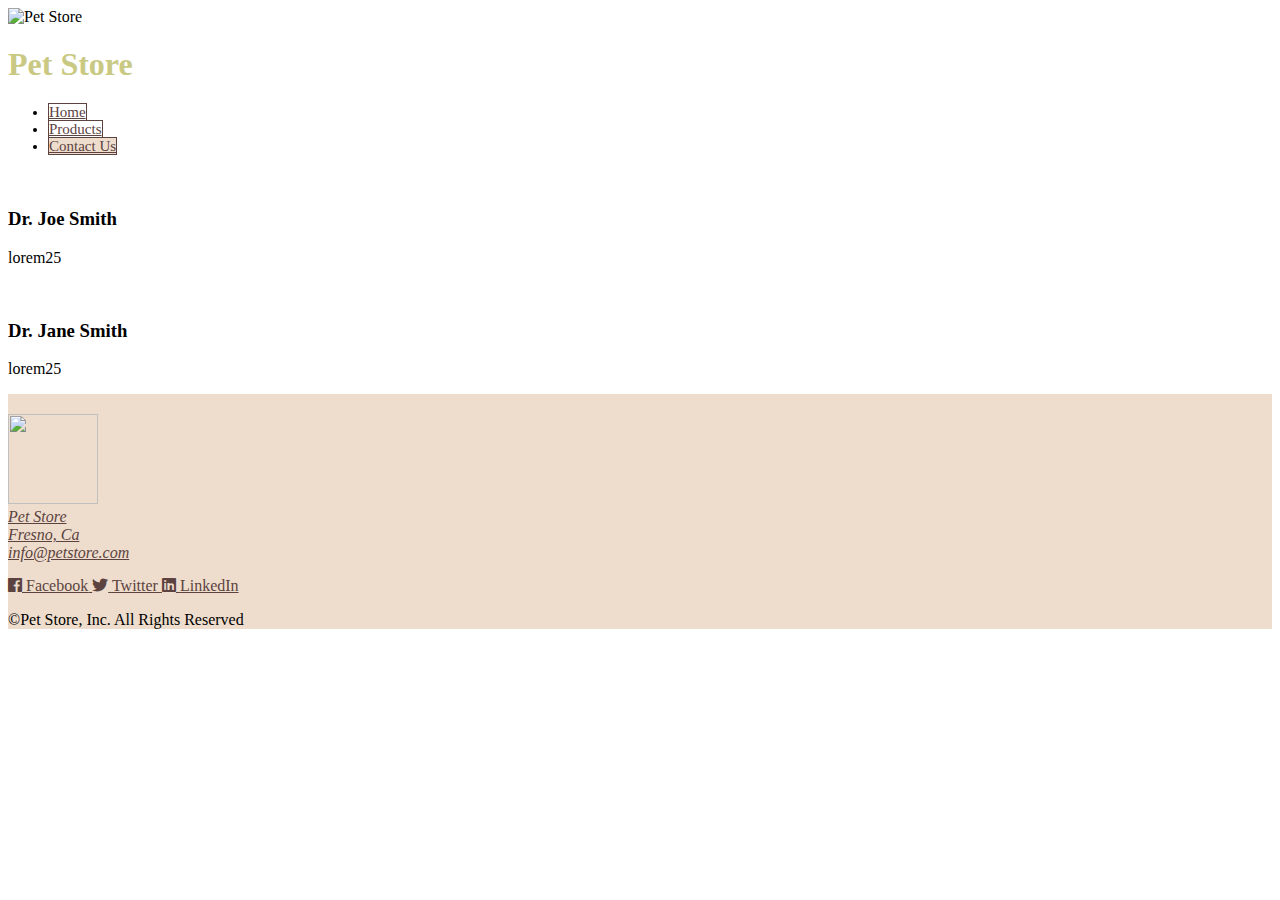
==== contact.html @ 90e43e94 "started contact page" ====
<!DOCTYPE html>
<html lang="en">
<head>
	<meta charset="UTF-8">
	<meta name="viewport" content="width=device-width, initial-scale=1.0">
	<title>Pet Store</title>
	<link rel="stylesheet" href="css/bootstrap.min.css">
	<link rel="stylesheet" href="css/all.min.css">
	<link rel="stylesheet" href="css/styles.css">
</head>
<body>
  <!-- HEADER/NAVBAR -->
  <div class="container">
  		<header class="row">
  			<div class="col-xs-8 col-sm-4 col-md-6 centered">
  			<img src="img/petstore_logo.png" alt="Pet Store" class="pull-left logo">
  			<h1 class="pull-left text-center">Pet Store</h1>
  			</div>
  			<nav class="col-xs-12 col-sm-7 col-md-6">
  				<ul class="nav nav-pills pull-right">
  					<li role="presentation">
  						<a href="#">Home</a>
  					</li>
  					<li role="presentation">
  						<a href="#">Products</a>
  					</li>
  					<li role="presentation" class="active">
  						<a href="#">Contact Us</a>
  					</li>
  				</ul>
  			</nav>
  		</header>
  	</div>
<!--  -->
 <div class="container content">
   <div class="row">
     <div class="col-sm-12 col-md-6">
       <div class="row">
         <div class="col-xs-6 col-sm-4"><img src="img/doctor.jpg" alt="" class="img-responsive"></div>
       </div>
       <div class="col-xs-6 col-sm-4">
         <h3>Dr. Joe Smith</h3>
       </div>
       <div class="col-xs-12 col-sm-4">
         <p>lorem25</p>
       </div>
     </div>
   </div>
   <div class="row">
     <div class="col-sm-12 col-md-6">
       <div class="row">
         <div class="col-xs-6 col-sm-4"><img src="img/doctor2.jpg" alt="" class="img-responsive"></div>
       </div>
       <div class="col-xs-6 col-sm-4">
         <h3>Dr. Jane Smith</h3>
       </div>
       <div class="col-xs-12 col-sm-4">
         <p>lorem25</p>
       </div>
     </div>
   </div>
 </div>
    <!--FOOTER-->
    <footer class="container-fluid">
    	<div class="row centered">
    		<div class="col-xs-6 col-sm-offset-1">
   			<img src="img/petstore_logo.png" alt="" class="logo">
   		</div>
    		<div class="col-xs-6 col-sm-3 col-sm-offset-1 contact_info">
    			<address>
   				<a href="">
   					Pet Store<br>
   					Fresno, Ca<br>
   			  </a>
   			<a href="">
   				info@petstore.com
   			</a>
   			</address>
    		</div>
    		<div class="col-sm-2 social">
    			<a href="">
   				<i class="fab fa-facebook"></i>
   				<span class="hidden-xs">Facebook</span>
   			</a>
    			<a href="">
   				<i class="fab fa-twitter"></i>
   				<span class="hidden-xs">Twitter</span>
   			</a>
    			<a href="">
   				<i class="fab fa-linkedin"></i>
   				<span class="hidden-xs">LinkedIn</span>
   			</a>
    		</div>
    	</div>
    	<div class="row">
    		<div class="col-sm-12 fine_print text-center">
    			<p>&copy;Pet Store, Inc. All Rights Reserved</p>
    		</div>
    	</div>
    </footer>
   	<!-- scripts -->
   	<script src="https://ajax.googleapis.com/ajax/libs/jquery/1.11.3/jquery.min.js"></script>
   	<script src="js/bootstrap.min.js"></script>
   </body>
   </html>
---- css/styles.css ----
.logo {
  /* height: 75px; */
  width:90px
}

header h1 {
  color: #c9c983;
  font-family: 'Satisfy';
  margin-top: 20px;
}

.nav-pills>li.active>a {
  color: #5c433f;
  background-color: #eeddcd;

}

.nav-pills>li.active>a:hover,
.product button:hover,
footer a:hover {
  background-color: #edf1f4;
  color: #5c433f;
}

nav li {
  font-size: 15px;
}
li a{
  border: 1px solid #5c433f;
  color: #5c433f;
  font-family: 'Open Sans';
  font-weight: 400;
}
a:hover {
  text-decoration: none;
}

nav {
  top:20px;
}

.jumbotron {
  background-image: url('../img/hero.jpg');
  color: #fff;
  background-size: cover;
  background-position: center center;
  height: 500px;
}

.jumbotron h2 {
  font-family: "Open Sans";
  font-weight: 300;
  color: #fff;
}

.featured {
  margin-bottom: 60px;

}

.product {
  background-color: #eeddcd;
  border-radius: 5%;
  border: 5px solid rgb(252, 252, 252);
}

.img-box {
  margin: 10px 0px;
}

.product button{
  margin-bottom: 10px;
  background-color: rgb(252,252,252);
  border: 1px solid #5c433f;
}

aside a, footer {
background-color: #eeddcd;
}

footer {
  padding-top:20px;
  max-height:100%
}

footer a {
  color: #5c433f;
}

footer img {
  height: 90px;
}

contact_info {
  padding-top: 15px;
  padding-left: 40px;
  border-right: 1px solid #333;
  border-left: 1px solid #333;

}

.social {
  padding-top: 15px;
}

footer .fineprint {
  margin-top: 10px;
  margin-bottom: 15px;
  color; #333;

}

@media (max-width: 768px) {
  .centered {
    float: none;
    margin: 0 auto;
  }
  nav {
    padding-top: 0px;
    padding-bottom: 10px;
    top: 5px;
  }
  .social {
    text-align: center;
    font-size: 45px;
  }
  .social {
    margin: 20px 10px 0px;
  }
  aside {
    margin-bottom: 60px;
  }
}
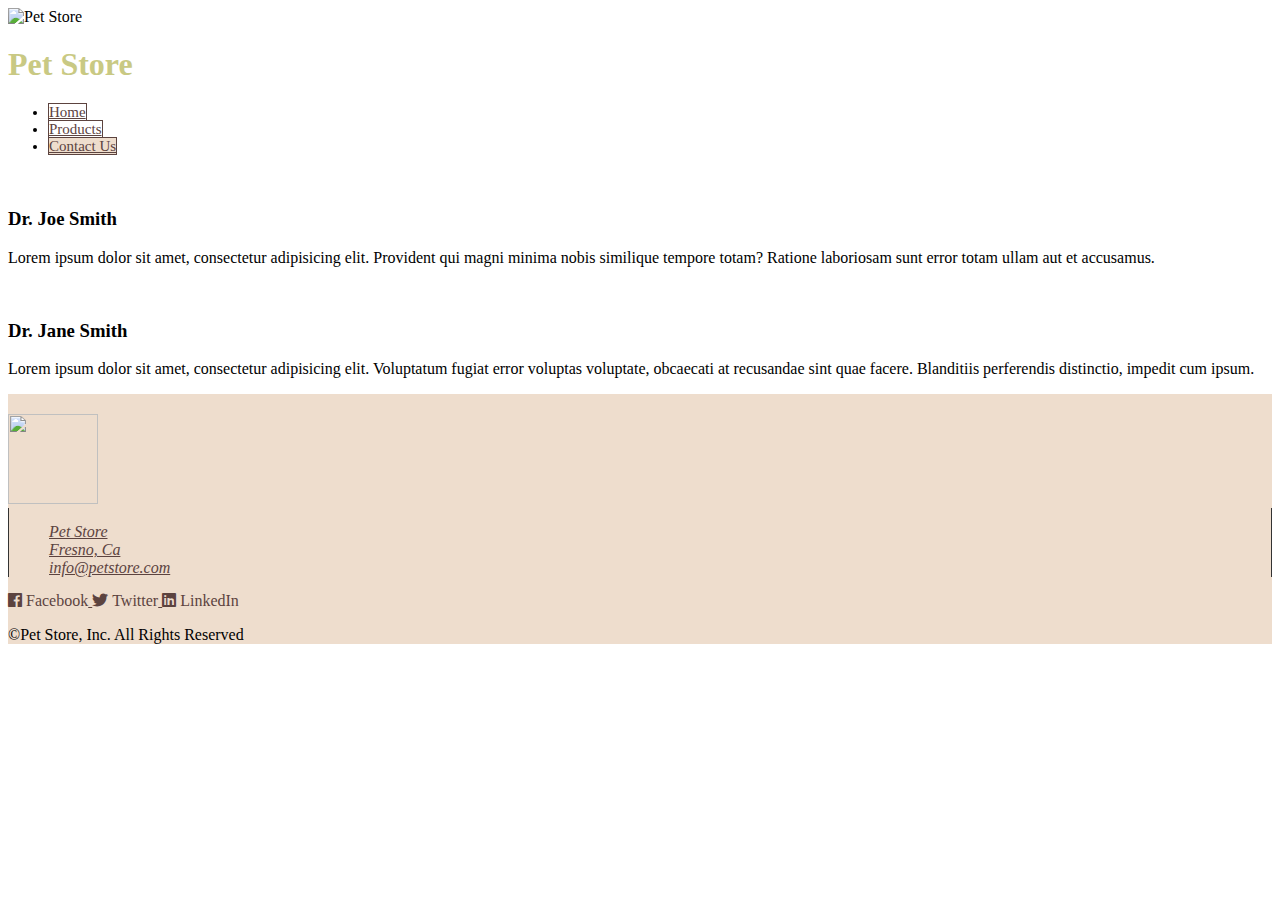
==== commit 394c7008: "fixed contact page" ====
--- a/contact.html
+++ b/contact.html
@@ -32,72 +32,76 @@
   		</header>
   	</div>
 <!--  -->
- <div class="container content">
-   <div class="row">
-     <div class="col-sm-12 col-md-6">
-       <div class="row">
-         <div class="col-xs-6 col-sm-4"><img src="img/doctor.jpg" alt="" class="img-responsive"></div>
-       </div>
-       <div class="col-xs-6 col-sm-4">
-         <h3>Dr. Joe Smith</h3>
-       </div>
-       <div class="col-xs-12 col-sm-4">
-         <p>lorem25</p>
-       </div>
-     </div>
-   </div>
-   <div class="row">
-     <div class="col-sm-12 col-md-6">
-       <div class="row">
-         <div class="col-xs-6 col-sm-4"><img src="img/doctor2.jpg" alt="" class="img-responsive"></div>
-       </div>
-       <div class="col-xs-6 col-sm-4">
-         <h3>Dr. Jane Smith</h3>
-       </div>
-       <div class="col-xs-12 col-sm-4">
-         <p>lorem25</p>
-       </div>
-     </div>
-   </div>
- </div>
+<!--  (.container.content>.row>(.col-sm-12.col-md-6>(.row>(.col-xs-6.col-sm-4>img.img-responsive[src=img/doctor1.jpg])+(.col-xs-6.col-sm-8>h3{Dr. Joe Smith})+(.col-xs-12.col-sm-8>p{lorem25}))*2)) -->
+
+<div class="container content">
+	<div class="row">
+		<div class="col-sm-12 col-md-6">
+			<div class="row">
+				<div class="col-xs-6 col-sm-4"><img src="img/doctor1.jpg" alt="" class="img-responsive"></div>
+				<div class="col-xs-6 col-sm-8">
+					<h3>Dr. Joe Smith</h3>
+				</div>
+				<div class="col-xs-12 col-sm-8">
+					<p>Lorem ipsum dolor sit amet, consectetur adipisicing elit. Provident qui magni minima nobis similique tempore totam? Ratione laboriosam sunt error totam ullam aut et accusamus.</p>
+				</div>
+			</div>
+			<div class="row">
+				<div class="col-xs-6 col-sm-4"><img src="img/doctor2.jpg" alt="" class="img-responsive"></div>
+				<div class="col-xs-6 col-sm-8">
+					<h3>Dr. Jane Smith</h3>
+				</div>
+				<div class="col-xs-12 col-sm-8">
+					<p>Lorem ipsum dolor sit amet, consectetur adipisicing elit. Voluptatum fugiat error voluptas voluptate, obcaecati at recusandae sint quae facere. Blanditiis perferendis distinctio, impedit cum ipsum.</p>
+				</div>
+			</div>
+		</div>
+	</div>
+</div>
+
+
+ <!--<iframe src="https://www.google.com/maps/embed?pb=!1m14!1m8!1m3!1d12790.416957247213!2d-119.785777!3d36.732065!3m2!1i1024!2i768!4f13.1!3m3!1m2!1s0x0%3A0xab092ce50c284a0a!2sBitwise+Industries!5e0!3m2!1sen!2sus!4v1543367728113" width="600" height="450" frameborder="0" style="border:0" allowfullscreen></iframe>-->
     <!--FOOTER-->
-    <footer class="container-fluid">
-    	<div class="row centered">
-    		<div class="col-xs-6 col-sm-offset-1">
-   			<img src="img/petstore_logo.png" alt="" class="logo">
-   		</div>
-    		<div class="col-xs-6 col-sm-3 col-sm-offset-1 contact_info">
-    			<address>
-   				<a href="">
-   					Pet Store<br>
-   					Fresno, Ca<br>
-   			  </a>
-   			<a href="">
-   				info@petstore.com
-   			</a>
-   			</address>
-    		</div>
-    		<div class="col-sm-2 social">
-    			<a href="">
-   				<i class="fab fa-facebook"></i>
-   				<span class="hidden-xs">Facebook</span>
-   			</a>
-    			<a href="">
-   				<i class="fab fa-twitter"></i>
-   				<span class="hidden-xs">Twitter</span>
-   			</a>
-    			<a href="">
-   				<i class="fab fa-linkedin"></i>
-   				<span class="hidden-xs">LinkedIn</span>
-   			</a>
-    		</div>
-    	</div>
-    	<div class="row">
-    		<div class="col-sm-12 fine_print text-center">
-    			<p>&copy;Pet Store, Inc. All Rights Reserved</p>
-    		</div>
-    	</div>
-    </footer>
+		<footer class="container-fluid">
+	  	<div class="row centered">
+	  		<div class="col-xs-6 col-sm-2">
+	 			<img src="img/petstore_logo.png" alt="" class="logo">
+	 		</div>
+	  		<div class="col-xs-6 col-sm-4 contact_info">
+	  			<address>
+	 				<a href="">
+	 					Pet Store<br>
+	 					Fresno, Ca<br>
+	 			  </a>
+	 			<a href="">
+	 				info@petstore.com
+	 			</a>
+	 			</address>
+	  		</div>
+	  		<div class="col-sm-2 social">
+	  			<a href="#">
+	 				<i class="fab fa-facebook">
+	 				<span class="hidden-xs">Facebook</span>
+	 				</i>
+	 			</a>
+	  			<a href="#">
+	 				<i class="fab fa-twitter">
+	 				<span class="hidden-xs">Twitter</span>
+	 				</i>
+	 			</a>
+	  			<a href="#">
+	 				<i class="fab fa-linkedin">
+	 				<span class="hidden-xs">LinkedIn</span>
+	 				</i>
+	 			</a>
+	  		</div>
+	  	</div>
+	  	<div class="row">
+	  		<div class="col-sm-12 fine_print text-center">
+	  			<p>&copy;Pet Store, Inc. All Rights Reserved</p>
+	  		</div>
+	  	</div>
+	  </footer>
    	<!-- scripts -->
    	<script src="https://ajax.googleapis.com/ajax/libs/jquery/1.11.3/jquery.min.js"></script>
    	<script src="js/bootstrap.min.js"></script>
--- a/css/styles.css
+++ b/css/styles.css
@@ -91,7 +91,7 @@
   height: 90px;
 }
 
-contact_info {
+.contact_info {
   padding-top: 15px;
   padding-left: 40px;
   border-right: 1px solid #333;
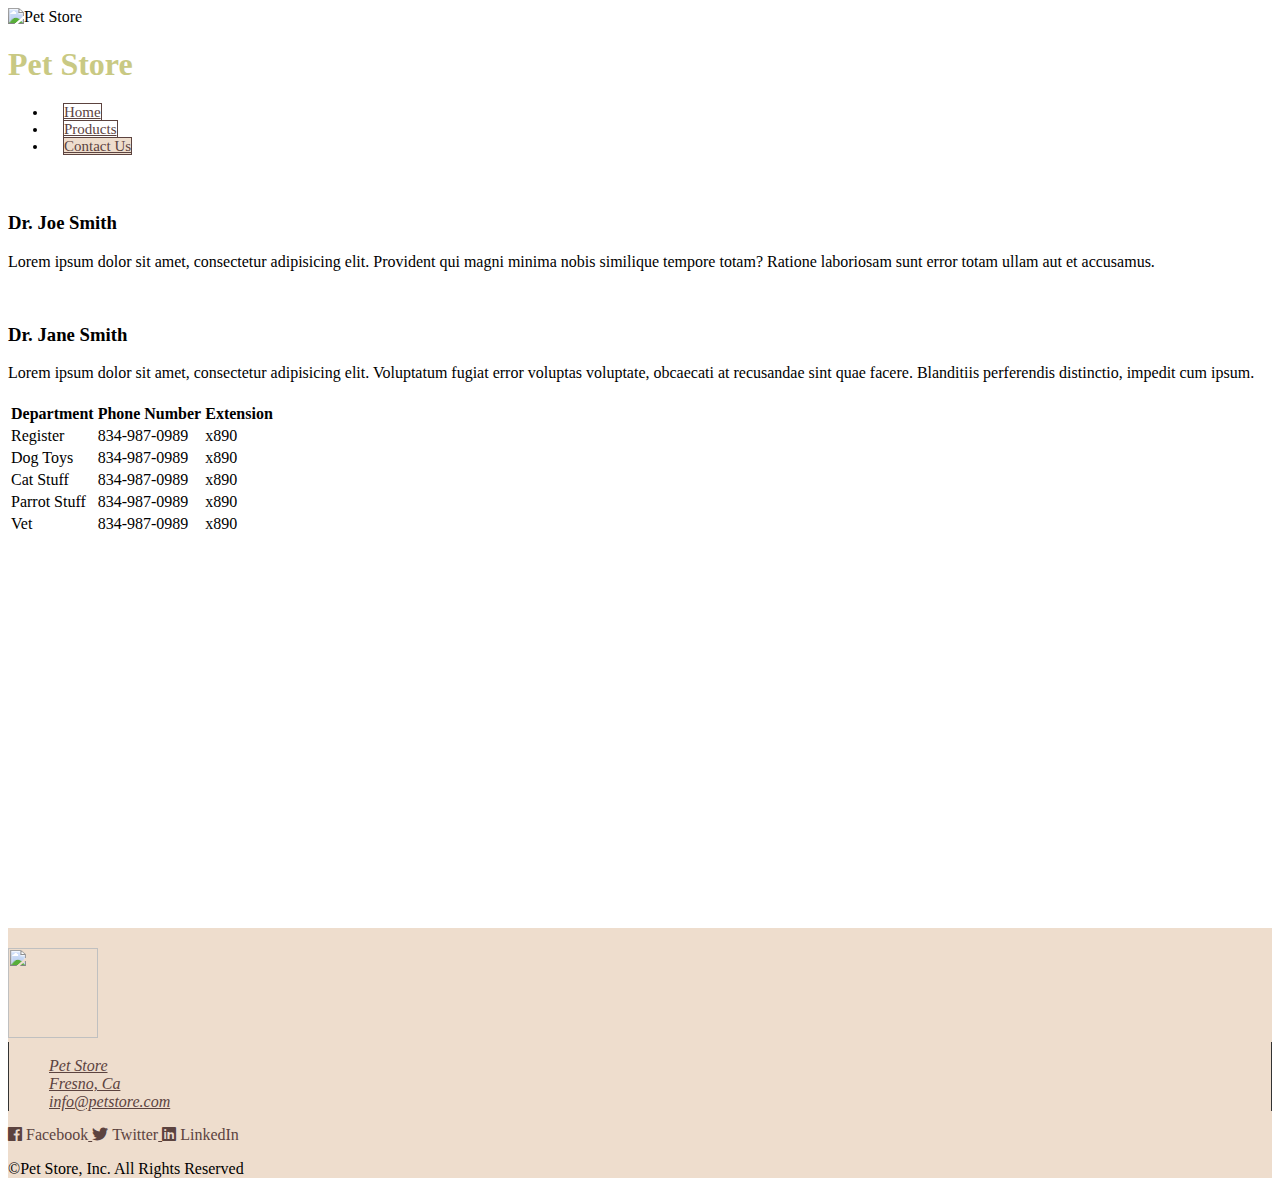
==== commit c76f4949: "finshed contact page" ====
--- a/contact.html
+++ b/contact.html
@@ -7,6 +7,7 @@
 	<link rel="stylesheet" href="css/bootstrap.min.css">
 	<link rel="stylesheet" href="css/all.min.css">
 	<link rel="stylesheet" href="css/styles.css">
+	<link rel="stylesheet" href="css/contact.css">
 </head>
 <body>
   <!-- HEADER/NAVBAR -->
@@ -55,12 +56,58 @@
 					<p>Lorem ipsum dolor sit amet, consectetur adipisicing elit. Voluptatum fugiat error voluptas voluptate, obcaecati at recusandae sint quae facere. Blanditiis perferendis distinctio, impedit cum ipsum.</p>
 				</div>
 			</div>
+			<!-- 				(.row>table.table.table-striped>(thead>tr>(th{department})*3)+(tbody>(tr>td{register}+td{834-987-0989}+td{x890})*5))  -->
+
+			<div class="row">
+				<table class="table table-striped">
+					<thead>
+						<tr>
+							<th>Department</th>
+							<th>Phone Number</th>
+							<th>Extension</th>
+						</tr>
+					</thead>
+					<tbody>
+						<tr>
+							<td>Register</td>
+							<td>834-987-0989</td>
+							<td>x890</td>
+						</tr>
+						<tr>
+							<td>Dog Toys</td>
+							<td>834-987-0989</td>
+							<td>x890</td>
+						</tr>
+						<tr>
+							<td>Cat Stuff</td>
+							<td>834-987-0989</td>
+							<td>x890</td>
+						</tr>
+						<tr>
+							<td>Parrot Stuff</td>
+							<td>834-987-0989</td>
+							<td>x890</td>
+						</tr>
+						<tr>
+							<td>Vet</td>
+							<td>834-987-0989</td>
+							<td>x890</td>
+						</tr>
+					</tbody>
+				</table>
+			</div>
+		</div>
+		<!-- (.col-xs-12.col-md-5.col-md-offset-1>.row{add map IFRAME here}+(.row>img.img-responsive.pet_img.pull-left+img.img-responsive.pet_img.pull-right)) -->
+		<div class="col-xs-12 col-md-5 col-md-offset-1">
+			<div class="row"><iframe src="https://www.google.com/maps/embed?pb=!1m14!1m8!1m3!1d12790.416957247213!2d-119.785777!3d36.732065!3m2!1i1024!2i768!4f13.1!3m3!1m2!1s0x0%3A0xab092ce50c284a0a!2sBitwise+Industries!5e0!3m2!1sen!2sus!4v1543374493403" width="487" height="350" frameborder="0" style="border:0" allowfullscreen></iframe></div>
+			<div class="row">
+				<img src="img/cat.jpg" alt="" class="img-responsive pet_img pull-left">
+				<img src="img/dog.jpg" alt="" class="img-responsive pet_img pull-right">
+			</div>
 		</div>
 	</div>
 </div>
 
-
- <!--<iframe src="https://www.google.com/maps/embed?pb=!1m14!1m8!1m3!1d12790.416957247213!2d-119.785777!3d36.732065!3m2!1i1024!2i768!4f13.1!3m3!1m2!1s0x0%3A0xab092ce50c284a0a!2sBitwise+Industries!5e0!3m2!1sen!2sus!4v1543367728113" width="600" height="450" frameborder="0" style="border:0" allowfullscreen></iframe>-->
     <!--FOOTER-->
 		<footer class="container-fluid">
 	  	<div class="row centered">
@@ -78,7 +125,7 @@
 	 			</a>
 	 			</address>
 	  		</div>
-	  		<div class="col-sm-2 social">
+	  		<div class="col-sm-1 social">
 	  			<a href="#">
 	 				<i class="fab fa-facebook">
 	 				<span class="hidden-xs">Facebook</span>
--- a/css/contact.css
+++ b/css/contact.css
@@ -0,0 +1,12 @@
+.content {
+  margin-top: 20px;
+  margin-bottom: 20px;
+}
+
+table {
+margin-top: 20px;
+}
+
+nav li {
+  padding: 0em 1em;
+}
